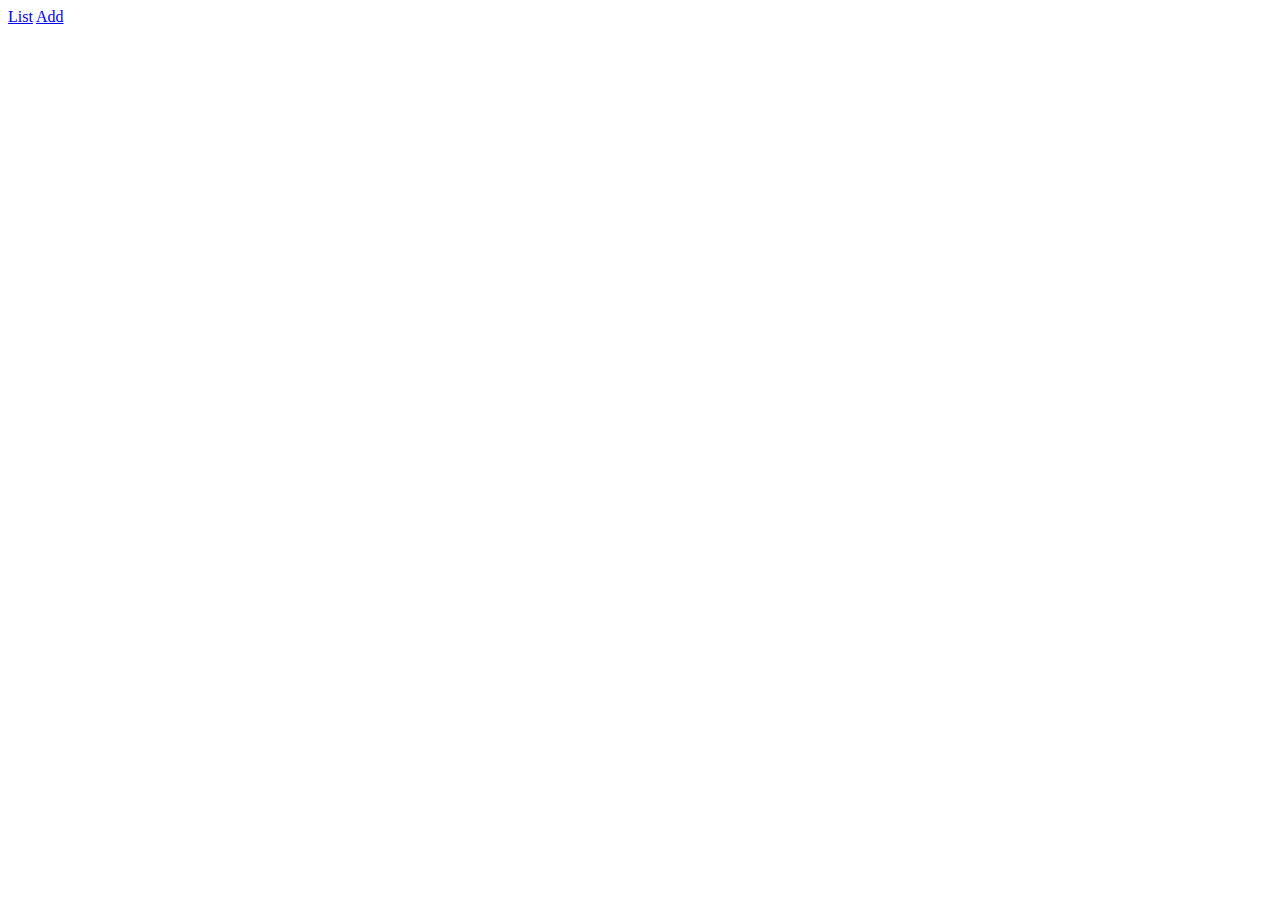
==== src/main/resources/templates/fragments.html @ ace366d1 "Initialize thymeleaf and templates." ====
<!DOCTYPE html>
<html lang="en" xmlns:th="http://www.thymeleaf.org/">

<head th:fragment="head">
    <meta charset="UTF-8"/>
    <title th:text="${title}">My Cheeses</title>

    <link rel="stylesheet" th:href="@{/css/styles.css}" />
    <script type="text/javascript" th:src="@{/js/script.js}"></script>

</head>

<body>

<nav th:fragment="navigation">
    <a href="/cheese">List</a>
    <a href="/cheese/add">Add</a>

</nav>

</body>
</html>
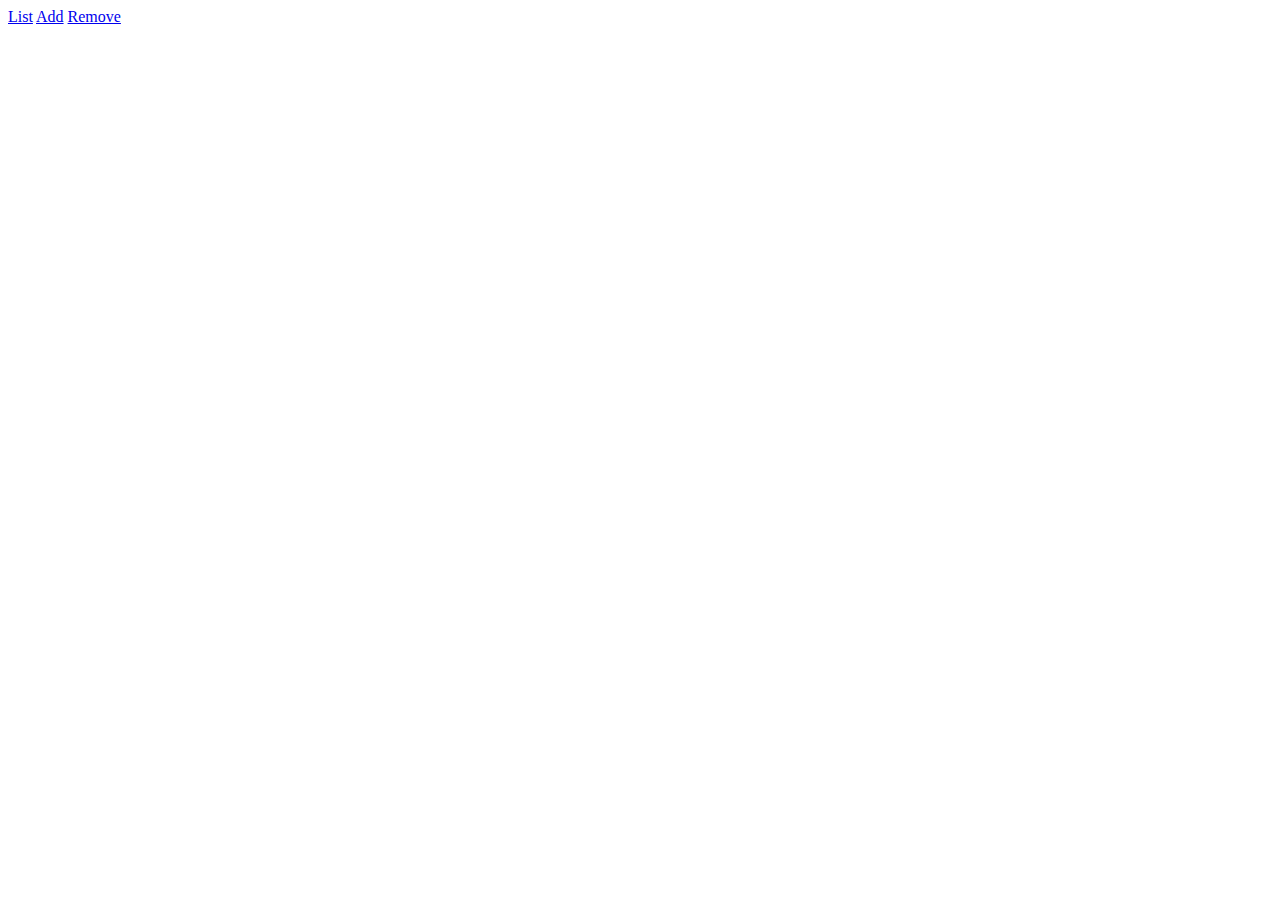
==== commit 24992470: "Add remove feature." ====
--- a/src/main/resources/templates/fragments.html
+++ b/src/main/resources/templates/fragments.html
@@ -15,6 +15,8 @@
 <nav th:fragment="navigation">
     <a href="/cheese">List</a>
     <a href="/cheese/add">Add</a>
+    <a href="/cheese/remove">Remove</a>
+
 
 </nav>
 
